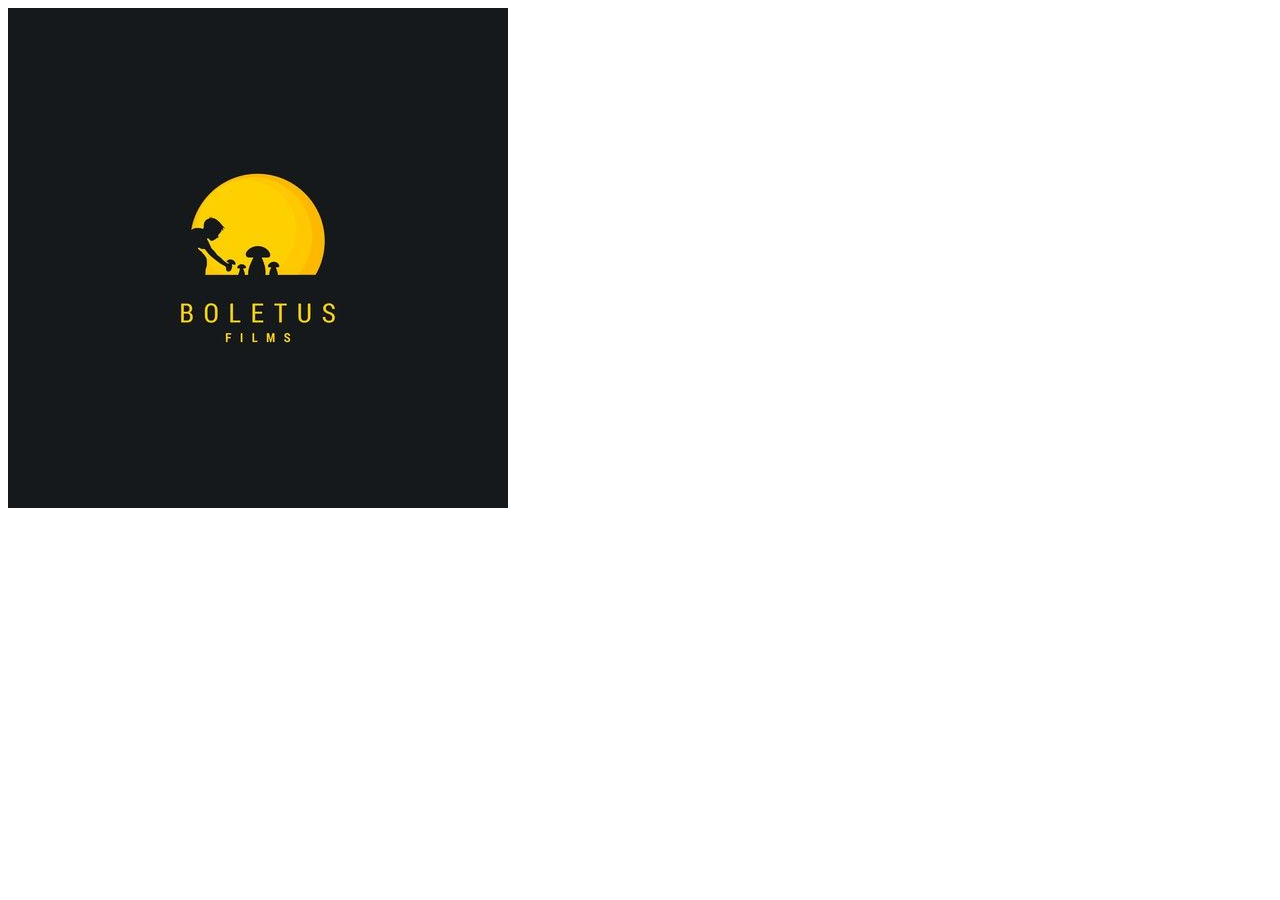
==== ghchfh.html @ 528e2b06 "Add files via upload" ====
<!DOCTYPE html>
<html lang="en">
<head>
    <meta charset="UTF-8">
    <meta name="viewport" content="width=device-width, initial-scale=1.0">
    <title>Document</title>
</head>
<body>
    <img src="/images/logo.jpg" alt="">
</body>
</html>
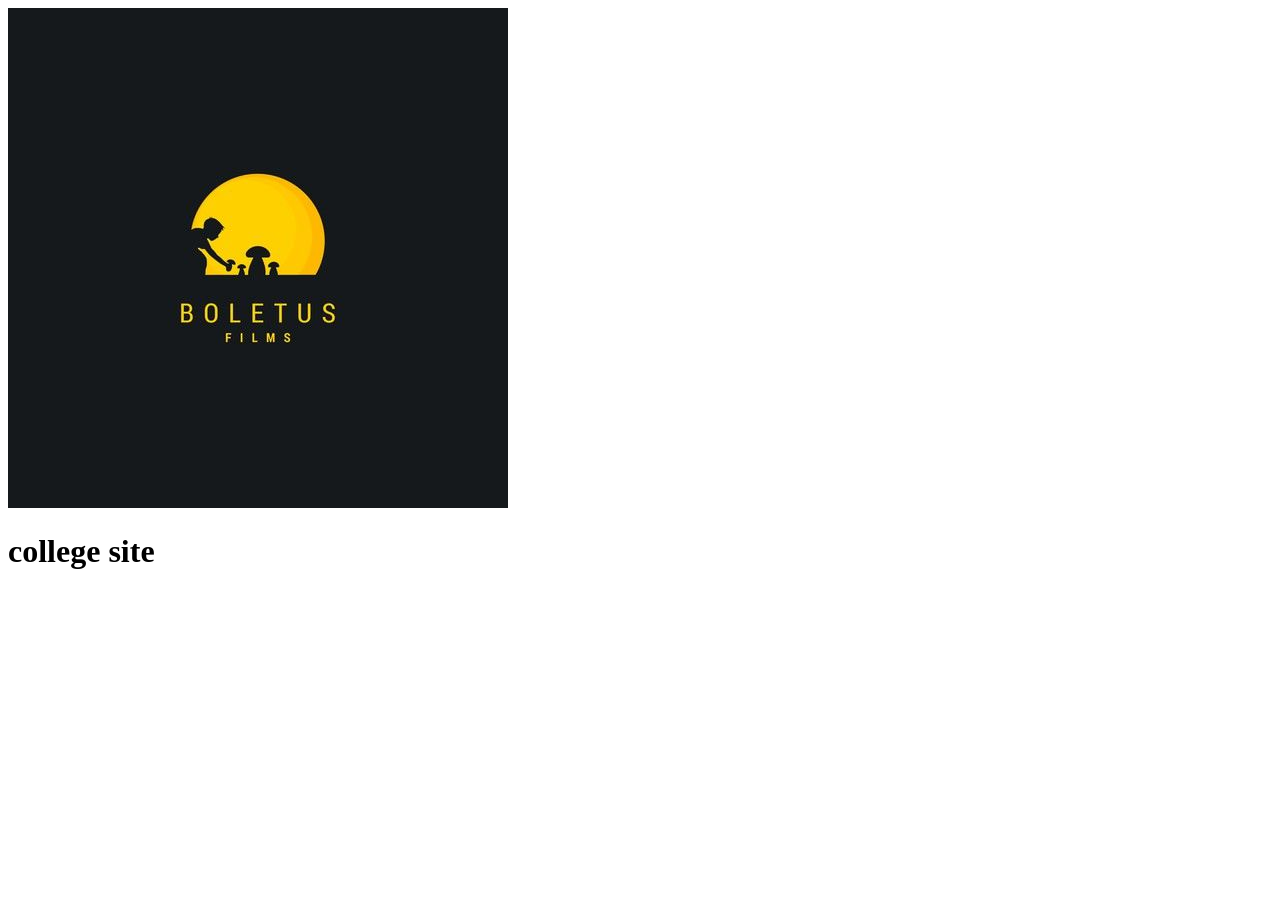
==== commit d0f5bf4b: "added h1 tag" ====
--- a/ghchfh.html
+++ b/ghchfh.html
@@ -7,5 +7,6 @@
 </head>
 <body>
     <img src="/images/logo.jpg" alt="">
+    <h1>college site</h1>
 </body>
 </html>
